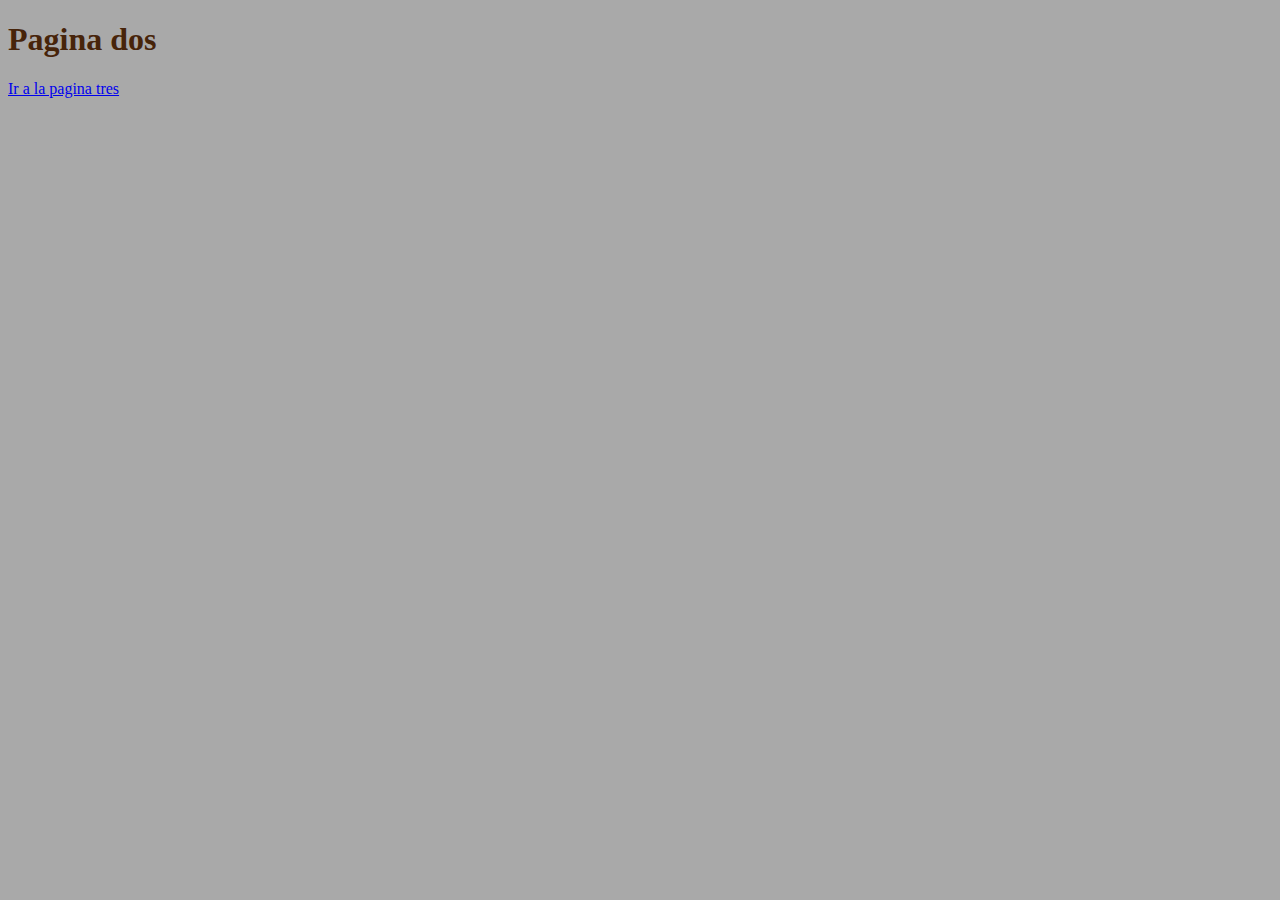
==== html/pagina_dos.html @ e8327c27 "Agregando css y paginas" ====
<!DOCTYPE html>
<html lang="en">
<head>
    <meta charset="UTF-8">
    <meta name="viewport" content="width=device-width, initial-scale=1.0">
    <link rel="stylesheet" href="../css/style.css">
    <title>Document</title>
</head>
<body>
    <h1>
        Pagina dos
    </h1>
    <a href="html_dos/pagina_tres.html">Ir a la pagina tres</a>
</body>
</html>
---- css/style.css ----
p{
    font-family: cursive;
    color: blue;
}

h1 {
    font-family: fantasy;
    color: rgb(71, 36, 10);
}

body {
    background-color: darkgrey;
}
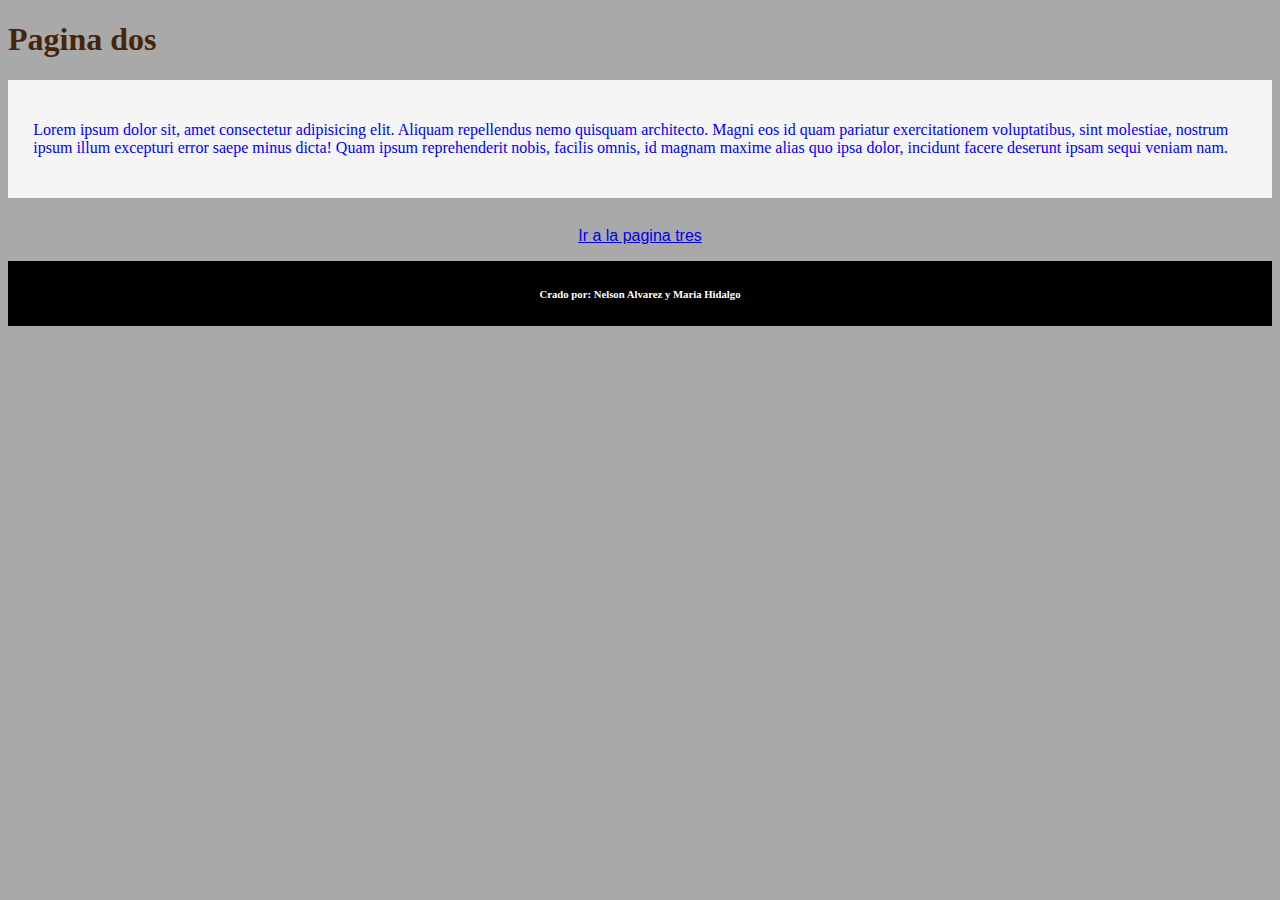
==== commit 7e2ab5f8: "Se crean section y footer en los index y se modifica el css" ====
--- a/html/pagina_dos.html
+++ b/html/pagina_dos.html
@@ -4,12 +4,26 @@
     <meta charset="UTF-8">
     <meta name="viewport" content="width=device-width, initial-scale=1.0">
     <link rel="stylesheet" href="../css/style.css">
-    <title>Document</title>
+    <title>Index segundo nivel</title>
 </head>
 <body>
     <h1>
         Pagina dos
     </h1>
+<!--Section-->
+
+<section class="contenido">
+    <p>Lorem ipsum dolor sit, amet consectetur adipisicing elit. Aliquam repellendus nemo quisquam architecto. Magni eos id quam pariatur exercitationem voluptatibus, sint molestiae, nostrum ipsum illum excepturi error saepe minus dicta! Quam ipsum reprehenderit nobis, facilis omnis, id magnam maxime alias quo ipsa dolor, incidunt facere deserunt ipsam sequi veniam nam.</p>
+</section>
+    <section class="enlace">
     <a href="html_dos/pagina_tres.html">Ir a la pagina tres</a>
+    </section>
+
+<!--footer-->
+
+    <footer class="footer">
+        <h6>Crado por: Nelson Alvarez y Maria Hidalgo</h6>
+    </footer>
+
 </body>
 </html>--- a/css/style.css
+++ b/css/style.css
@@ -10,4 +10,25 @@
 
 body {
     background-color: darkgrey;
+}
+
+.contenido{
+    margin: auto;
+    padding: 2%;
+    background-color: whitesmoke;
+    }
+
+.enlace {
+    margin-top:1%;
+    padding: 1em;
+    font-family: Impact, Haettenschweiler, 'Arial Narrow Bold', sans-serif;
+    text-align: center;
+}
+
+.footer{
+    margin: auto;
+    padding: 0.1em;
+    background-color: black;
+    color: white;
+    text-align: center;
 }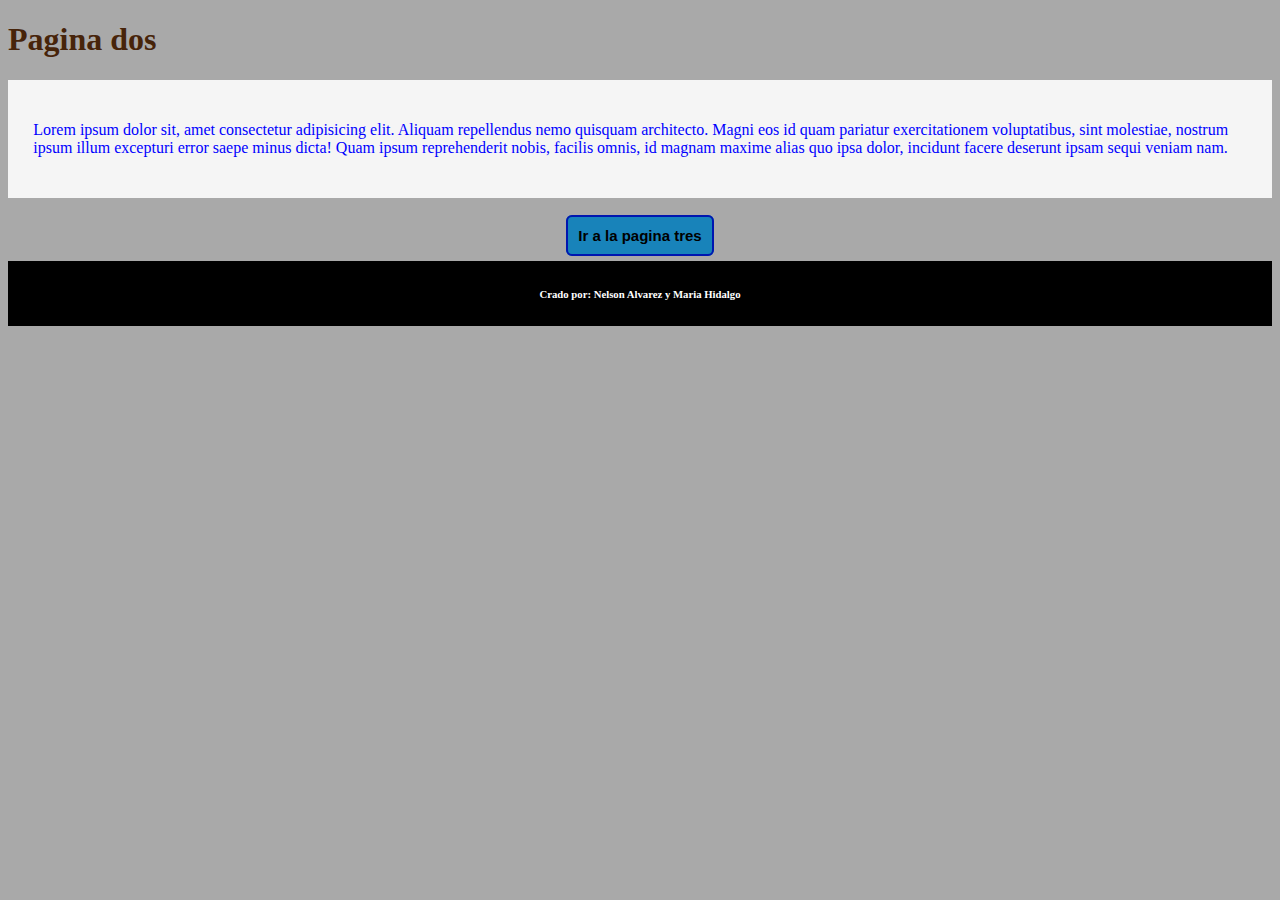
==== commit 593965a5: "Creando botones" ====
--- a/html/pagina_dos.html
+++ b/html/pagina_dos.html
@@ -16,7 +16,7 @@
     <p>Lorem ipsum dolor sit, amet consectetur adipisicing elit. Aliquam repellendus nemo quisquam architecto. Magni eos id quam pariatur exercitationem voluptatibus, sint molestiae, nostrum ipsum illum excepturi error saepe minus dicta! Quam ipsum reprehenderit nobis, facilis omnis, id magnam maxime alias quo ipsa dolor, incidunt facere deserunt ipsam sequi veniam nam.</p>
 </section>
     <section class="enlace">
-    <a href="html_dos/pagina_tres.html">Ir a la pagina tres</a>
+        <a class="boton" href="html_dos/pagina_tres.html">Ir a la pagina tres</a>
     </section>
 
 <!--footer-->
--- a/css/style.css
+++ b/css/style.css
@@ -31,4 +31,15 @@
     background-color: black;
     color: white;
     text-align: center;
-}+}
+
+.boton{
+    text-decoration: none;
+    padding: 10px;
+    font-weight: 600;
+    font-size: 15px;
+    color: #000000;
+    background-color: #1883ba;
+    border-radius: 6px;
+    border: 2px solid #0016b0;
+  }